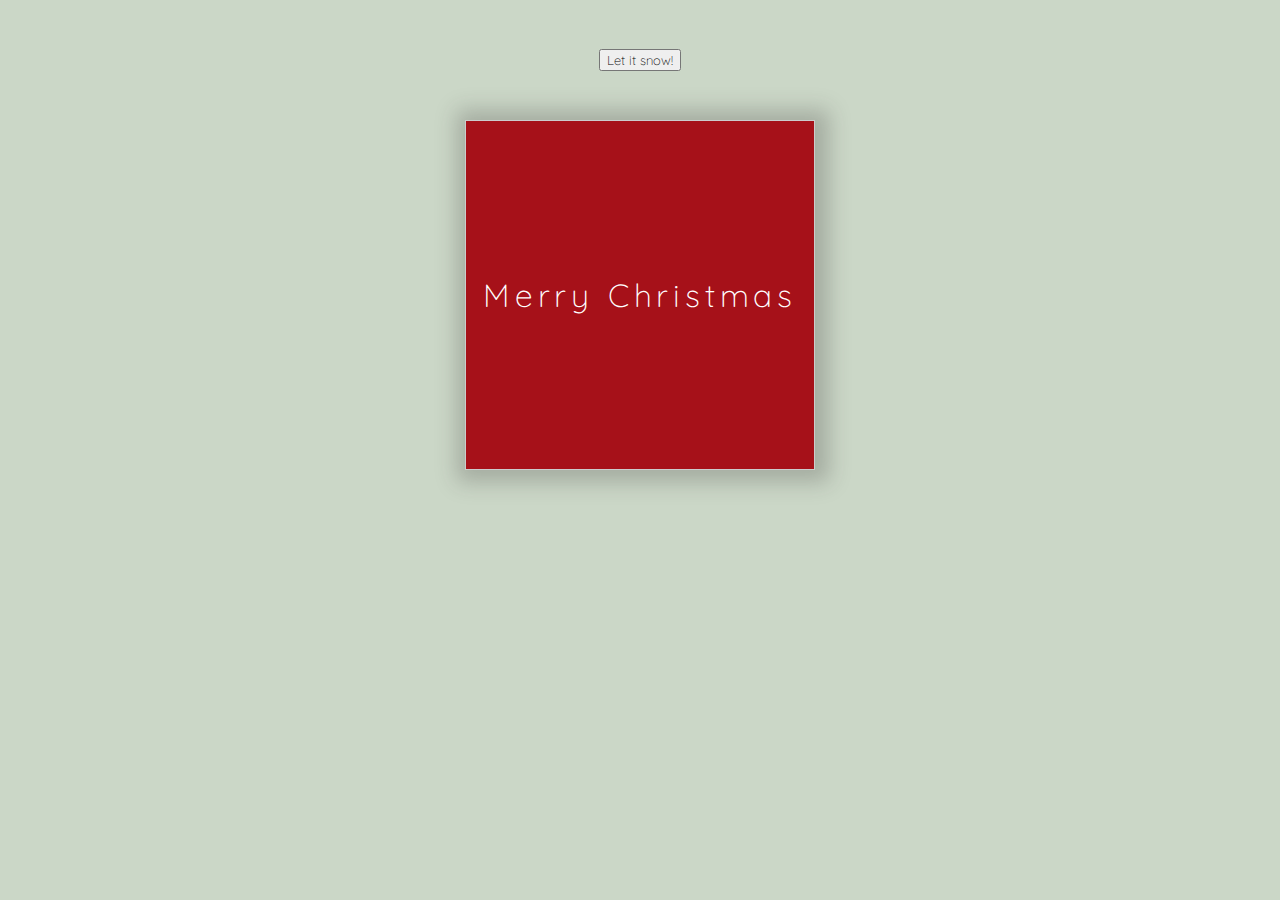
==== index.html @ a42c68cd "added intro to slideshow" ====
<!DOCTYPE html>
<html lang="en">
<head>
    <meta charset="UTF-8">
    <meta name="viewport" content="width=device-width, initial-scale=1.0">
    <link rel="stylesheet" href="global.css">
    <link rel="stylesheet" href="style.css">
    <link rel="stylesheet" href="snow.css">
    

    <title>A Ussless Website</title>
</head>
<body>

    <section class="snow">
        <div class="container-snow"></div>
    </section>
    
    <header>
        <button class="lets-snow">Let it snow!</button>
    </header>

    <section class="slide-show">
        <div class="first">
            <h1>Merry Christmas</h1>
        </div>
        <div class="container">
                <div class="three"></div>

        </div>
        <section class="btns">
          <button class="slide-back slide-btn">❮  Prev</button>
          <button type="button" class="slide-forward slide-btn">Next  ❯</button>
        </section>
    </section>

    <script src="app.js"></script>
    <script src="snow.js"></script>

</body>
</html>
---- global.css ----
@font-face {
  font-family: "Quicksand";
  src: local("Quicksand"), url("Quicksand-Light.woff2") format("woff2"),
    url("Quicksand-Light.woff") format("woff");
  font-weight: 100 1000;
}

* {
  font-family: "Quicksand";
  font-weight: 1000;
}

:root {
}

* {
  margin: 0;
  box-sizing: border-box;
}

body {
  height: 100vh;
  width: 100%;
  background-color: rgb(203, 215, 199);
}
---- style.css ----
h1 {
  text-align: center;
  overflow: hidden;
  white-space: nowrap;
  letter-spacing: 0.15em;
  animation: animated-text 2s 0.3s ease-in both;
  font-size: 2rem;
}

@keyframes animated-text {
  from {
    width: 0;
  }
  to {
    width: 100%;
  }
}

header {
  display: flex;
  flex-direction: column;
  justify-content: center;
  align-items: center;
  height: 120px;
}

.slide-show {
  display: flex;
  flex-direction: column;
  /*justify-content: center;*/
  align-items: center;
}

.first {
  width: 350px;
  height: 350px;
  display: flex;
  justify-content: center;
  align-items: center;
  border: 1px solid #ccc;
  background-color: rgb(166, 17, 25);
  opacity: 1;
  transition: 2s ease-in;
  position: absolute;
  z-index: 2;
  color: white;
}

.container {
  background-color: rgb(166, 17, 25);
  display: flex;
  /*max-width: 350px;
  max-height: 350px;*/
  width: 350px;
  height: 350px;
  border: 1px solid #ccc;
  overflow-x: scroll;
  scroll-behavior: smooth;
  overflow-y: hidden;
  scroll-snap-type: mandatory;
  scroll-snap-points-x: repeat(400px);
  scroll-snap-type: x mandatory;
  -ms-overflow-style: none;
  scrollbar-width: none;
  position: relative;
  z-index: 1;
  box-shadow: 3px 1px 20px 11px rgba(50, 48, 48, 0.25);
}
.container::-webkit-scrollbar {
  display: none;
}

/*.before {
  width: 360px;
  height: 360px;
  background-color: rgb(166, 17, 25);
  display: flex;
  justify-content: center;
  align-items: center;
  opacity: 1;
}

.three {
  width: 350px;
  height: 350px;
  clip-path: polygon(50% 0%, 0% 100%, 100% 100%);
  background-color: rgb(255, 255, 255);
  animation: fadeout 3s ease-in;
}*/

video {
  max-width: 100%;
  max-height: 100%;
  object-fit: cover;
  animation: fade 5s ease-in;
  transition: 2s ease-in;
}
.child {
  scroll-snap-align: center;
}

.btns {
  display: flex;
  opacity: 0;
  transition: 1s ease-in;
}

button {
  margin: 1rem;
  position: relative;
  z-index: 1;
}

.animation {
  animation: fade 3s ease-in;
}

@keyframes fade {
  0% {
    opacity: 0;
  }
  50% {
    opacity: 0;
  }
  100% {
    opacity: 1;
  }
}

@keyframes fadeout {
  0% {
    opacity: 1;
  }
  100% {
    opacity: 0;
  }
}

@keyframes slideIn {
  from {
    transform: translateX(100%);
  }
  to {
    transform: translateX(0%);
  }
}
---- snow.css ----
.glow {
  text-shadow: 0 0 40px #fff, 0 0 4px #fff, 0 0 50px #e60073, 0 0 4px #e60073,
    0 0 30px #e60073, 0 0 20px #e60073, 0 0 10px #e60073;
}

.snow {
  width: 100%;
  height: 100%;
  position: fixed;
  overflow: hidden;
  display: none;
  z-index: 1;
  pointer-events: visible;
}

button {
  pointer-events: visible;
}

.container-snow {
  width: 100%;
  height: 100%;
  display: flex;
  justify-content: space-between;
}

.snow-flake {
  height: 20px;
  margin-top: -2.2rem;
  animation: fall 30s linear forwards infinite;
  color: white;
}

@keyframes fall {
  from {
    transform: translateY(-5vh) rotate(380deg);
  }
  to {
    transform: translateY(100vh);
  }
}
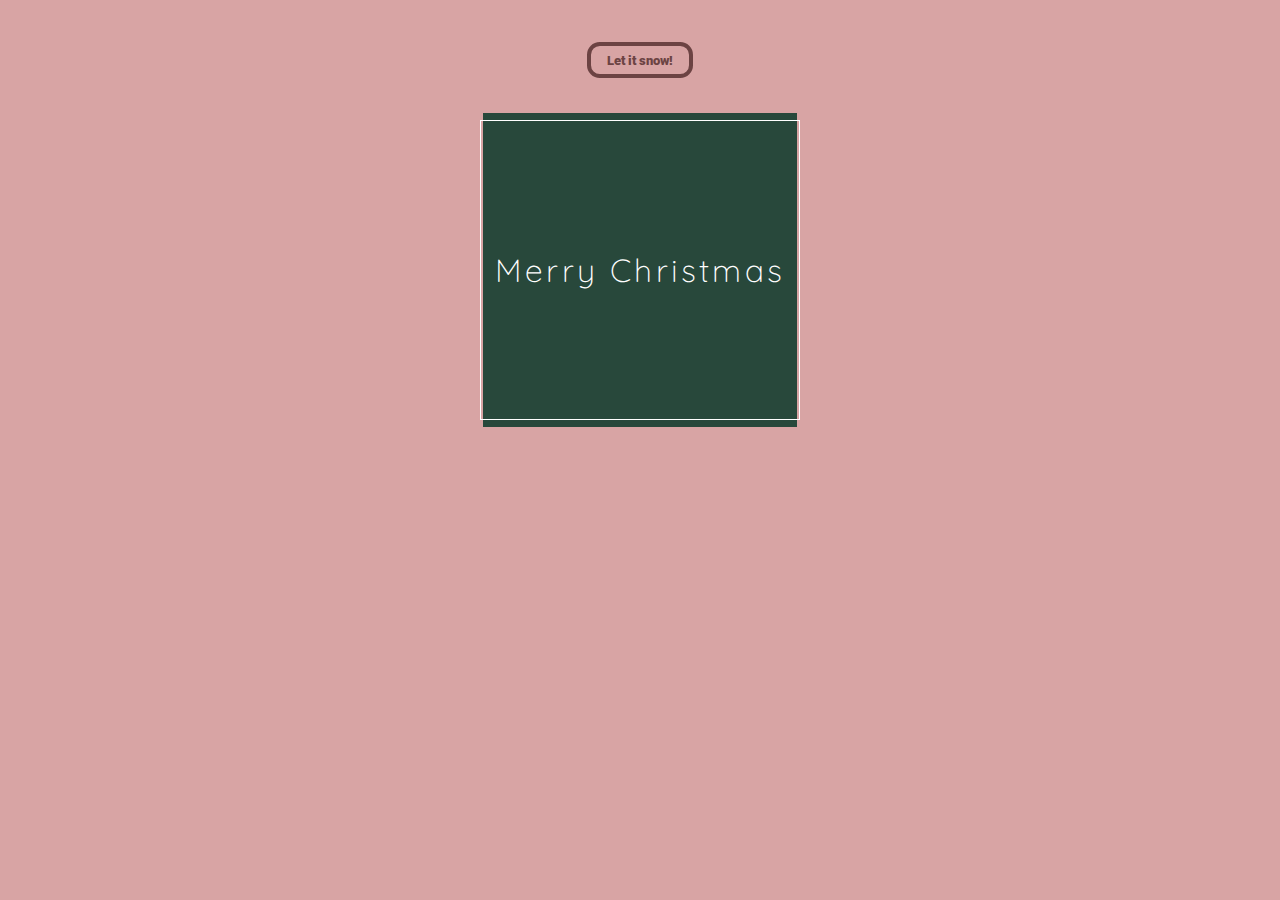
==== commit c53022d0: "style" ====
--- a/index.html
+++ b/index.html
@@ -3,9 +3,12 @@
 <head>
     <meta charset="UTF-8">
     <meta name="viewport" content="width=device-width, initial-scale=1.0">
+    <link rel="preconnect" href="https://fonts.gstatic.com">
+    <link href="https://fonts.googleapis.com/css2?family=Roboto:ital,wght@0,300;0,400;0,500;0,700;0,900;1,300;1,400;1,500;1,700;1,900&display=swap" rel="stylesheet">
     <link rel="stylesheet" href="global.css">
     <link rel="stylesheet" href="style.css">
     <link rel="stylesheet" href="snow.css">
+    <link rel="stylesheet" href="lights.css">
     
 
     <title>A Ussless Website</title>
@@ -15,17 +18,32 @@
     <section class="snow">
         <div class="container-snow"></div>
     </section>
-    
+  
     <header>
         <button class="lets-snow">Let it snow!</button>
     </header>
+  
+<section class="leef">
+       
+</section>
+   
+<div class="style">
+    <section class="leef">
+       
+      
+</section>
+    <section class="slide-show"> 
+        
+        <div class="first">
+            <div class="box">
+                <h1>Merry Christmas</h1>
+            </div> 
+        </div>
+        
+        <div class="container">
 
-    <section class="slide-show">
-        <div class="first">
-            <h1>Merry Christmas</h1>
-        </div>
-        <div class="container">
-                <div class="three"></div>
+        
+         
 
         </div>
         <section class="btns">
@@ -33,6 +51,7 @@
           <button type="button" class="slide-forward slide-btn">Next  ❯</button>
         </section>
     </section>
+</div>
 
     <script src="app.js"></script>
     <script src="snow.js"></script>
--- a/global.css
+++ b/global.css
@@ -11,6 +11,9 @@
 }
 
 :root {
+  --main-bg-color: #d8a4a4;
+  --box-color: #28483b;
+  --button-color: #6c4343;
 }
 
 * {
@@ -19,7 +22,58 @@
 }
 
 body {
-  height: 100vh;
-  width: 100%;
-  background-color: rgb(203, 215, 199);
+  height: 100%;
+  width: 100vw;
+  background-color: var(--main-bg-color);
+  display: flex;
+  flex-direction: column;
+  justify-content: center;
+  align-items: center;
 }
+
+button {
+  border: 4px solid var(--button-color);
+  color: var(--button-color);
+  position: relative;
+  z-index: 1;
+  margin: 1rem;
+  /*pointer-events: visible;*/
+  border-radius: 0.8rem;
+  padding: 0.4rem 1rem 0.4rem 1rem;
+  background-color: transparent;
+  font-family: "Roboto", sans-serif;
+  cursor: pointer;
+}
+
+button:active {
+  transform: translateY(1px);
+  filter: saturate(150%);
+  box-shadow: 0 0 0 3px rgba(255, 255, 255, 0.5),
+    0 0 0 1.5px rgba(167, 151, 159, 0.5);
+}
+
+@media screen and (min-width: 600px) {
+  button:hover {
+    background-color: white;
+  }
+}
+
+button:focus {
+  outline: none;
+  -webkit-tap-highlight-color: transparent;
+  -ms-touch-action: manipulation;
+  touch-action: manipulation;
+}
+
+button:focus-visible {
+  box-shadow: 0 0 0 3px rgba(255, 255, 255, 0.5),
+    0 0 0 1.5px rgba(167, 151, 159, 0.5);
+  background-color: white;
+}
+
+.btns {
+  display: flex;
+  opacity: 0;
+  transition: 1s ease-in;
+  margin-top: 1rem;
+}
--- a/style.css
+++ b/style.css
@@ -1,8 +1,33 @@
+.first {
+  width: 300px;
+  height: 300px;
+  display: flex;
+  flex-direction: column;
+  justify-content: center;
+  align-items: center;
+  background-color: var(--box-color) /*#8c0d0d*/;
+  opacity: 1;
+  transition: 2s ease-in;
+  position: absolute;
+  z-index: 2;
+  color: white;
+  box-shadow: 0px 0px 0px 7px var(--box-color) /*#8c0d0d*/;
+}
+
+.box {
+  height: 320px;
+  width: 320px;
+  border: 1px solid white;
+  display: flex;
+  justify-content: center;
+  align-items: center;
+}
+
 h1 {
   text-align: center;
   overflow: hidden;
   white-space: nowrap;
-  letter-spacing: 0.15em;
+  letter-spacing: 0.1em;
   animation: animated-text 2s 0.3s ease-in both;
   font-size: 2rem;
 }
@@ -24,69 +49,54 @@
   height: 120px;
 }
 
+.style {
+  height: 600px;
+  width: 300px;
+  display: flex;
+  flex-direction: column;
+}
+
+/*
+.leef {
+  min-width: 350px;
+  max-width: 400px;
+  display: flex;
+  justify-content: space-between;
+}
+
+.leef svg {
+  transition: 0.5s ease;
+}
+
+.leef svg:hover {
+  transform: rotate(-35deg);
+}
+*/
 .slide-show {
   display: flex;
   flex-direction: column;
-  /*justify-content: center;*/
   align-items: center;
 }
 
-.first {
-  width: 350px;
-  height: 350px;
-  display: flex;
-  justify-content: center;
-  align-items: center;
-  border: 1px solid #ccc;
-  background-color: rgb(166, 17, 25);
-  opacity: 1;
-  transition: 2s ease-in;
-  position: absolute;
-  z-index: 2;
-  color: white;
-}
-
 .container {
-  background-color: rgb(166, 17, 25);
-  display: flex;
-  /*max-width: 350px;
-  max-height: 350px;*/
-  width: 350px;
-  height: 350px;
-  border: 1px solid #ccc;
+  background-color: var(--box-color);
+  display: none;
+  max-width: 300px;
+  max-height: 300px;
   overflow-x: scroll;
   scroll-behavior: smooth;
   overflow-y: hidden;
-  scroll-snap-type: mandatory;
-  scroll-snap-points-x: repeat(400px);
+  scroll-snap-points-x: repeat(350px);
   scroll-snap-type: x mandatory;
   -ms-overflow-style: none;
   scrollbar-width: none;
   position: relative;
   z-index: 1;
-  box-shadow: 3px 1px 20px 11px rgba(50, 48, 48, 0.25);
+  box-shadow: 0px 0px 0px 7px var(--box-color);
 }
 .container::-webkit-scrollbar {
   display: none;
 }
-
-/*.before {
-  width: 360px;
-  height: 360px;
-  background-color: rgb(166, 17, 25);
-  display: flex;
-  justify-content: center;
-  align-items: center;
-  opacity: 1;
-}
-
-.three {
-  width: 350px;
-  height: 350px;
-  clip-path: polygon(50% 0%, 0% 100%, 100% 100%);
-  background-color: rgb(255, 255, 255);
-  animation: fadeout 3s ease-in;
-}*/
 
 video {
   max-width: 100%;
@@ -97,18 +107,6 @@
 }
 .child {
   scroll-snap-align: center;
-}
-
-.btns {
-  display: flex;
-  opacity: 0;
-  transition: 1s ease-in;
-}
-
-button {
-  margin: 1rem;
-  position: relative;
-  z-index: 1;
 }
 
 .animation {
--- a/snow.css
+++ b/snow.css
@@ -4,16 +4,12 @@
 }
 
 .snow {
-  width: 100%;
   height: 100%;
+  width: 100vw;
   position: fixed;
   overflow: hidden;
   display: none;
   z-index: 1;
-  pointer-events: visible;
-}
-
-button {
   pointer-events: visible;
 }
 
@@ -25,17 +21,17 @@
 }
 
 .snow-flake {
-  height: 20px;
-  margin-top: -2.2rem;
+  height: 100%;
+  margin-top: -3rem;
   animation: fall 30s linear forwards infinite;
   color: white;
 }
 
 @keyframes fall {
   from {
-    transform: translateY(-5vh) rotate(380deg);
+    transform: translateY(-5%) /*rotate(380deg)*/;
   }
   to {
-    transform: translateY(100vh);
+    transform: translateY(100%);
   }
 }
--- a/lights.css
+++ b/lights.css
@@ -0,0 +1 @@
+
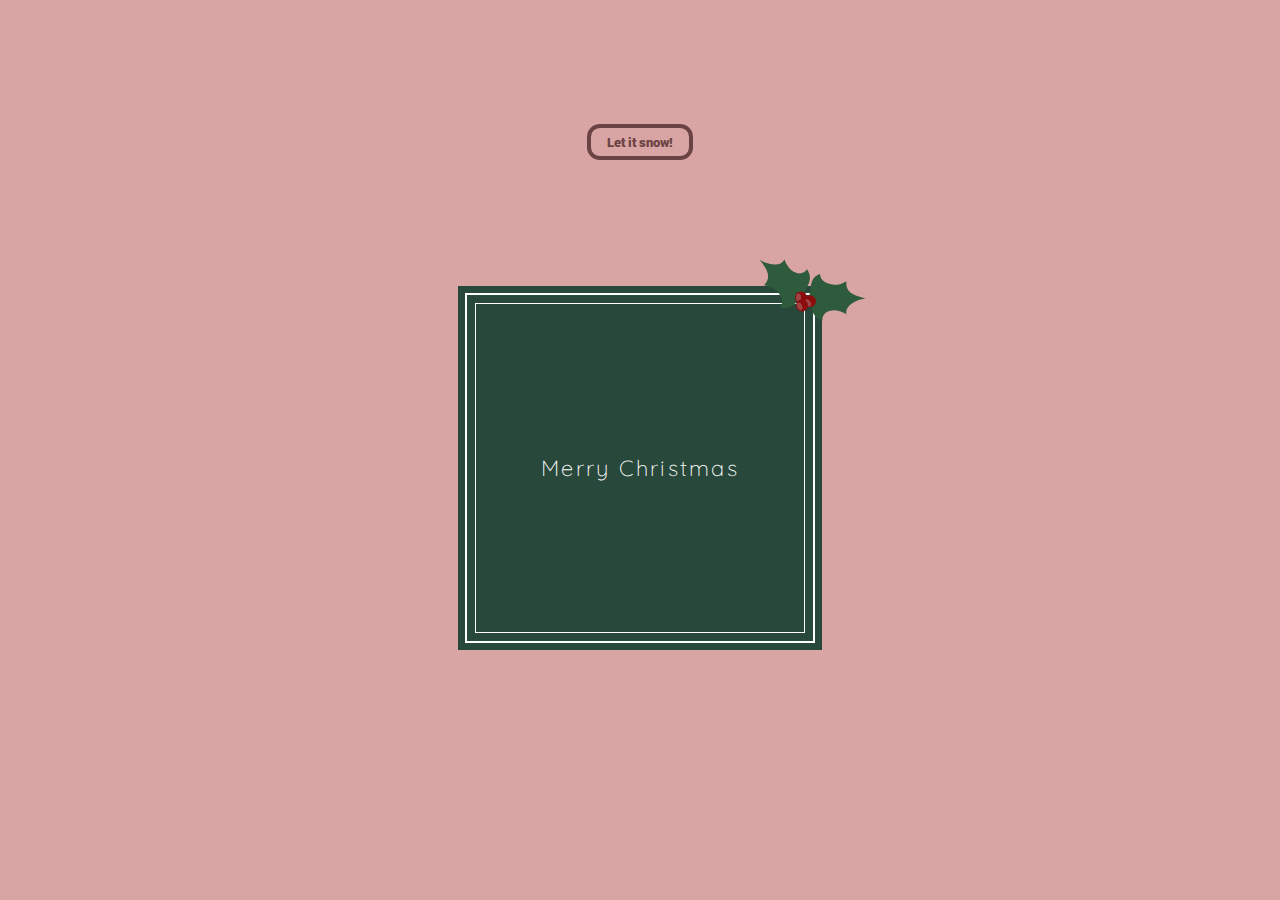
==== commit 02979cc1: "added svg leef" ====
--- a/index.html
+++ b/index.html
@@ -14,24 +14,19 @@
     <title>A Ussless Website</title>
 </head>
 <body>
-
     <section class="snow">
         <div class="container-snow"></div>
     </section>
-  
     <header>
         <button class="lets-snow">Let it snow!</button>
     </header>
   
-<section class="leef">
-       
-</section>
+
    
 <div class="style">
     <section class="leef">
-       
-      
-</section>
+        <svg width="121" height="81" fill="none" xmlns="http://www.w3.org/2000/svg"><path d="M116.5 57.3c-5.7 1.3-17 6.6-15.1 14.9-12.9-8.3-25-2.6-23.9 6.3-15.8-4.7-8-22.7-16-23 7.3-.4-.8-19 13.6-23.6-.9 8.6 14.7 15.3 26.3 7.3-.9 8.6 3.3 13.6 16.5 16.6l2.5.7-3.9.8zM18.3 19.8c5.3 2.5 17.5 5.4 21.1-2.3 5 14.4 18 17.5 22.6 9.8 9.6 13.5-7.8 22.7-1.6 28-6-4.2-11.2 15.4-25.3 10 6-6.2-2-21-16.1-22 6-6.2 5.8-12.7-2.7-23.2l-1.5-2 3.5 1.7z" fill="#2E5B3B"/><circle cx="56" cy="55.4" r="6" fill="#8C0D0D"/><ellipse cx="53.5" cy="55.4" rx="2.5" ry="4" fill="#A04545"/><circle cx="64.9" cy="59.2" r="6" transform="rotate(-39.6 65 59.2)" fill="#8C0D0D"/><ellipse cx="63" cy="60.8" rx="2.5" ry="4" transform="rotate(-39.6 63 60.8)" fill="#A04545"/><circle cx="57" cy="63.4" r="6" transform="rotate(-23.2 57 63.4)" fill="#8C0D0D"/><ellipse cx="54.7" cy="64.3" rx="2.5" ry="4" transform="rotate(-23.2 54.7 64.3)" fill="#A04545"/></svg>   
+    </section>
     <section class="slide-show"> 
         
         <div class="first">
@@ -51,7 +46,9 @@
           <button type="button" class="slide-forward slide-btn">Next  ❯</button>
         </section>
     </section>
+    
 </div>
+
 
     <script src="app.js"></script>
     <script src="snow.js"></script>
--- a/global.css
+++ b/global.css
@@ -22,7 +22,7 @@
 }
 
 body {
-  height: 100%;
+  height: 100vh;
   width: 100vw;
   background-color: var(--main-bg-color);
   display: flex;
@@ -75,5 +75,5 @@
   display: flex;
   opacity: 0;
   transition: 1s ease-in;
-  margin-top: 1rem;
+  padding-top: 1rem;
 }
--- a/style.css
+++ b/style.css
@@ -1,6 +1,6 @@
 .first {
-  width: 300px;
-  height: 300px;
+  width: 260px;
+  height: 260px;
   display: flex;
   flex-direction: column;
   justify-content: center;
@@ -12,11 +12,12 @@
   z-index: 2;
   color: white;
   box-shadow: 0px 0px 0px 7px var(--box-color) /*#8c0d0d*/;
+  border: 2px solid white;
 }
 
 .box {
-  height: 320px;
-  width: 320px;
+  height: 240px;
+  width: 240px;
   border: 1px solid white;
   display: flex;
   justify-content: center;
@@ -29,7 +30,7 @@
   white-space: nowrap;
   letter-spacing: 0.1em;
   animation: animated-text 2s 0.3s ease-in both;
-  font-size: 2rem;
+  font-size: 1.4rem;
 }
 
 @keyframes animated-text {
@@ -46,33 +47,34 @@
   flex-direction: column;
   justify-content: center;
   align-items: center;
-  height: 120px;
+  margin: 1rem 0rem 2rem 0rem;
+  width: 100%;
 }
 
 .style {
   height: 600px;
-  width: 300px;
+  width: 100%;
   display: flex;
   flex-direction: column;
+  align-items: center;
+  justify-content: center;
 }
 
-/*
 .leef {
-  min-width: 350px;
-  max-width: 400px;
-  display: flex;
-  justify-content: space-between;
+  position: relative;
+  left: 124px;
+  top: 34px;
+  z-index: 3;
 }
-
 .leef svg {
   transition: 0.5s ease;
 }
+.leef svg:hover {
+  transform: rotate(15deg);
+}
 
-.leef svg:hover {
-  transform: rotate(-35deg);
-}
-*/
 .slide-show {
+  height: 100%;
   display: flex;
   flex-direction: column;
   align-items: center;
@@ -81,26 +83,27 @@
 .container {
   background-color: var(--box-color);
   display: none;
-  max-width: 300px;
-  max-height: 300px;
+  width: 260px;
+  height: 260px;
   overflow-x: scroll;
   scroll-behavior: smooth;
   overflow-y: hidden;
-  scroll-snap-points-x: repeat(350px);
+  scroll-snap-points-x: repeat(260px);
   scroll-snap-type: x mandatory;
   -ms-overflow-style: none;
   scrollbar-width: none;
   position: relative;
   z-index: 1;
   box-shadow: 0px 0px 0px 7px var(--box-color);
+  border: 2px solid white;
 }
 .container::-webkit-scrollbar {
   display: none;
 }
 
 video {
-  max-width: 100%;
-  max-height: 100%;
+  width: 100%;
+  height: 100%;
   object-fit: cover;
   animation: fade 5s ease-in;
   transition: 2s ease-in;
@@ -142,3 +145,23 @@
     transform: translateX(0%);
   }
 }
+
+@media screen and (min-width: 600px) {
+  .first {
+    width: 350px;
+    height: 350px;
+  }
+  .box {
+    height: 330px;
+    width: 330px;
+  }
+  .container {
+    width: 350px;
+    height: 350px;
+    scroll-snap-points-x: repeat(350px);
+  }
+  .leef {
+    left: 165px;
+    top: 34px;
+  }
+}
--- a/snow.css
+++ b/snow.css
@@ -4,8 +4,8 @@
 }
 
 .snow {
-  height: 100%;
-  width: 100vw;
+  width: 100%;
+  height: 100vh;
   position: fixed;
   overflow: hidden;
   display: none;
@@ -21,7 +21,6 @@
 }
 
 .snow-flake {
-  height: 100%;
   margin-top: -3rem;
   animation: fall 30s linear forwards infinite;
   color: white;
@@ -29,9 +28,9 @@
 
 @keyframes fall {
   from {
-    transform: translateY(-5%) /*rotate(380deg)*/;
+    transform: translateY(-5vh) /*rotate(380deg)*/;
   }
   to {
-    transform: translateY(100%);
+    transform: translateY(100vh);
   }
 }
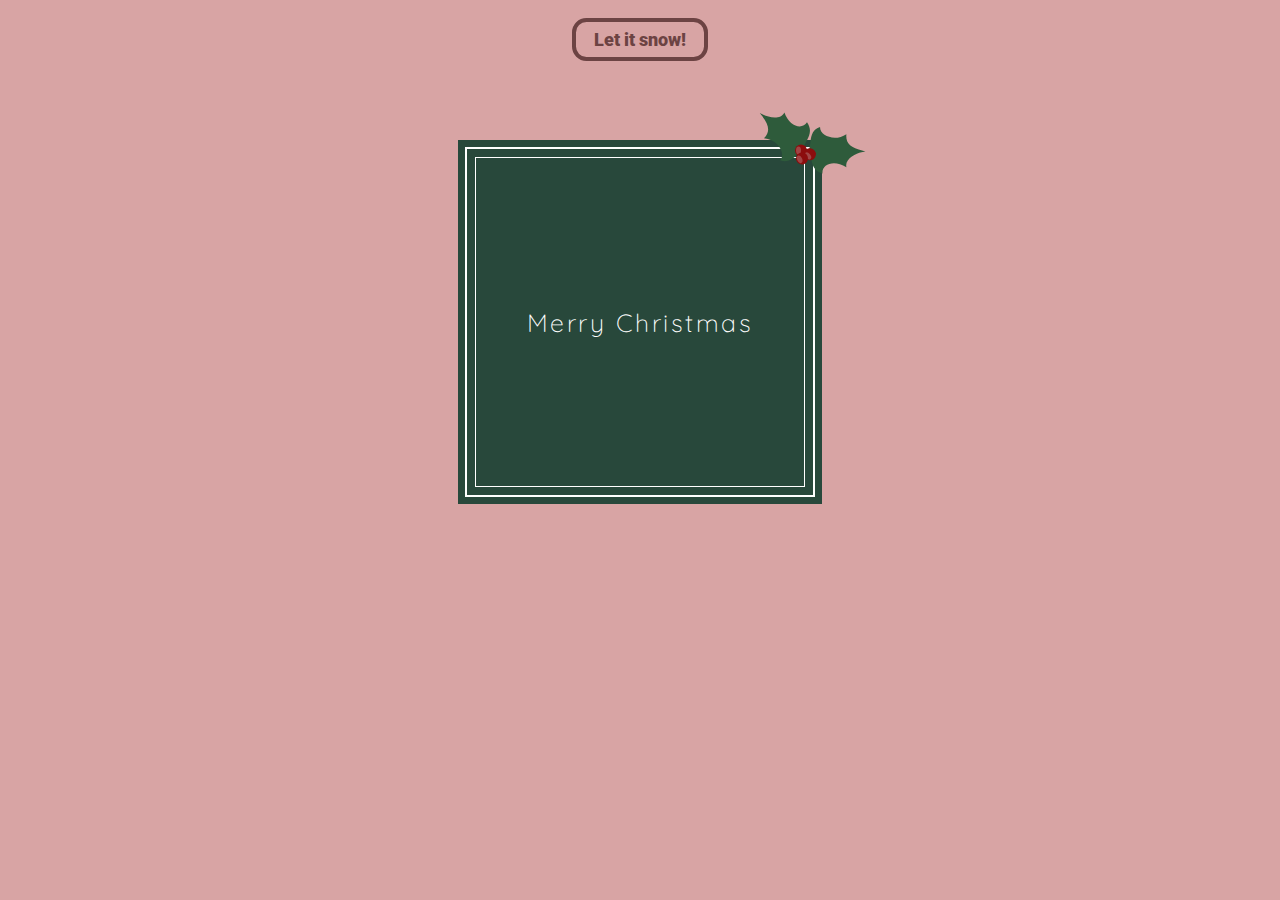
==== commit 6b4b52bb: "changes" ====
--- a/index.html
+++ b/index.html
@@ -8,48 +8,30 @@
     <link rel="stylesheet" href="global.css">
     <link rel="stylesheet" href="style.css">
     <link rel="stylesheet" href="snow.css">
-    <link rel="stylesheet" href="lights.css">
-    
-
     <title>A Ussless Website</title>
 </head>
 <body>
-    <section class="snow">
-        <div class="container-snow"></div>
-    </section>
+    <div class="container-snow"></div>
     <header>
         <button class="lets-snow">Let it snow!</button>
     </header>
-  
-
-   
-<div class="style">
-    <section class="leef">
-        <svg width="121" height="81" fill="none" xmlns="http://www.w3.org/2000/svg"><path d="M116.5 57.3c-5.7 1.3-17 6.6-15.1 14.9-12.9-8.3-25-2.6-23.9 6.3-15.8-4.7-8-22.7-16-23 7.3-.4-.8-19 13.6-23.6-.9 8.6 14.7 15.3 26.3 7.3-.9 8.6 3.3 13.6 16.5 16.6l2.5.7-3.9.8zM18.3 19.8c5.3 2.5 17.5 5.4 21.1-2.3 5 14.4 18 17.5 22.6 9.8 9.6 13.5-7.8 22.7-1.6 28-6-4.2-11.2 15.4-25.3 10 6-6.2-2-21-16.1-22 6-6.2 5.8-12.7-2.7-23.2l-1.5-2 3.5 1.7z" fill="#2E5B3B"/><circle cx="56" cy="55.4" r="6" fill="#8C0D0D"/><ellipse cx="53.5" cy="55.4" rx="2.5" ry="4" fill="#A04545"/><circle cx="64.9" cy="59.2" r="6" transform="rotate(-39.6 65 59.2)" fill="#8C0D0D"/><ellipse cx="63" cy="60.8" rx="2.5" ry="4" transform="rotate(-39.6 63 60.8)" fill="#A04545"/><circle cx="57" cy="63.4" r="6" transform="rotate(-23.2 57 63.4)" fill="#8C0D0D"/><ellipse cx="54.7" cy="64.3" rx="2.5" ry="4" transform="rotate(-23.2 54.7 64.3)" fill="#A04545"/></svg>   
-    </section>
-    <section class="slide-show"> 
-        
-        <div class="first">
-            <div class="box">
+    <div class="style">
+        <section class="leef">
+            <svg width="121" height="81" fill="none" xmlns="http://www.w3.org/2000/svg"><path d="M116.5 57.3c-5.7 1.3-17 6.6-15.1 14.9-12.9-8.3-25-2.6-23.9 6.3-15.8-4.7-8-22.7-16-23 7.3-.4-.8-19 13.6-23.6-.9 8.6 14.7 15.3 26.3 7.3-.9 8.6 3.3 13.6 16.5 16.6l2.5.7-3.9.8zM18.3 19.8c5.3 2.5 17.5 5.4 21.1-2.3 5 14.4 18 17.5 22.6 9.8 9.6 13.5-7.8 22.7-1.6 28-6-4.2-11.2 15.4-25.3 10 6-6.2-2-21-16.1-22 6-6.2 5.8-12.7-2.7-23.2l-1.5-2 3.5 1.7z" fill="#2E5B3B"/><circle cx="56" cy="55.4" r="6" fill="#8C0D0D"/><ellipse cx="53.5" cy="55.4" rx="2.5" ry="4" fill="#A04545"/><circle cx="64.9" cy="59.2" r="6" transform="rotate(-39.6 65 59.2)" fill="#8C0D0D"/><ellipse cx="63" cy="60.8" rx="2.5" ry="4" transform="rotate(-39.6 63 60.8)" fill="#A04545"/><circle cx="57" cy="63.4" r="6" transform="rotate(-23.2 57 63.4)" fill="#8C0D0D"/><ellipse cx="54.7" cy="64.3" rx="2.5" ry="4" transform="rotate(-23.2 54.7 64.3)" fill="#A04545"/></svg>
+        </section>
+        <section class="slide-show">
+            <div class="first">
+                <div class="box">
                 <h1>Merry Christmas</h1>
-            </div> 
+            </div>
         </div>
-        
-        <div class="container">
-
-        
-         
-
-        </div>
+        <div class="container"></div>
         <section class="btns">
           <button class="slide-back slide-btn">❮  Prev</button>
           <button type="button" class="slide-forward slide-btn">Next  ❯</button>
         </section>
     </section>
-    
-</div>
-
-
+<!--<div class="snow-bottom">-->
     <script src="app.js"></script>
     <script src="snow.js"></script>
 
--- a/global.css
+++ b/global.css
@@ -8,17 +8,15 @@
 * {
   font-family: "Quicksand";
   font-weight: 1000;
+  margin: 0;
+  box-sizing: border-box;
+  font-size: 16px;
 }
 
 :root {
   --main-bg-color: #d8a4a4;
   --box-color: #28483b;
   --button-color: #6c4343;
-}
-
-* {
-  margin: 0;
-  box-sizing: border-box;
 }
 
 body {
@@ -35,8 +33,7 @@
   border: 4px solid var(--button-color);
   color: var(--button-color);
   position: relative;
-  z-index: 1;
-  margin: 1rem;
+  z-index: 2;
   /*pointer-events: visible;*/
   border-radius: 0.8rem;
   padding: 0.4rem 1rem 0.4rem 1rem;
@@ -55,6 +52,9 @@
 @media screen and (min-width: 600px) {
   button:hover {
     background-color: white;
+  }
+  * {
+    font-size: 18px;
   }
 }
 
@@ -77,3 +77,7 @@
   transition: 1s ease-in;
   padding-top: 1rem;
 }
+
+.slide-btn {
+  margin: 1rem;
+}
--- a/style.css
+++ b/style.css
@@ -5,13 +5,13 @@
   flex-direction: column;
   justify-content: center;
   align-items: center;
-  background-color: var(--box-color) /*#8c0d0d*/;
+  background-color: var(--box-color);
   opacity: 1;
   transition: 2s ease-in;
   position: absolute;
-  z-index: 2;
+  z-index: 3;
   color: white;
-  box-shadow: 0px 0px 0px 7px var(--box-color) /*#8c0d0d*/;
+  box-shadow: 0px 0px 0px 7px var(--box-color);
   border: 2px solid white;
 }
 
@@ -47,24 +47,25 @@
   flex-direction: column;
   justify-content: center;
   align-items: center;
-  margin: 1rem 0rem 2rem 0rem;
+  padding-top: 1rem;
   width: 100%;
 }
 
 .style {
-  height: 600px;
+  height: 100%;
   width: 100%;
   display: flex;
   flex-direction: column;
   align-items: center;
   justify-content: center;
+  overflow: hidden;
 }
 
 .leef {
   position: relative;
   left: 124px;
   top: 34px;
-  z-index: 3;
+  z-index: 4;
 }
 .leef svg {
   transition: 0.5s ease;
@@ -93,7 +94,7 @@
   -ms-overflow-style: none;
   scrollbar-width: none;
   position: relative;
-  z-index: 1;
+  z-index: 2;
   box-shadow: 0px 0px 0px 7px var(--box-color);
   border: 2px solid white;
 }
@@ -165,3 +166,9 @@
     top: 34px;
   }
 }
+
+.snow-bottom {
+  width: 100%;
+  height: 300px;
+  background-color: white;
+}
--- a/snow.css
+++ b/snow.css
@@ -3,32 +3,27 @@
     0 0 30px #e60073, 0 0 20px #e60073, 0 0 10px #e60073;
 }
 
-.snow {
+.container-snow {
   width: 100%;
-  height: 100vh;
-  position: fixed;
+  height: 115vh;
+  display: flex;
+  justify-content: space-between;
+  position: absolute;
+  /*position: fixed;*/
   overflow: hidden;
   display: none;
-  z-index: 1;
+  z-index: 2;
   pointer-events: visible;
 }
 
-.container-snow {
-  width: 100%;
-  height: 100%;
-  display: flex;
-  justify-content: space-between;
-}
-
 .snow-flake {
-  margin-top: -3rem;
   animation: fall 30s linear forwards infinite;
   color: white;
 }
 
 @keyframes fall {
   from {
-    transform: translateY(-5vh) /*rotate(380deg)*/;
+    transform: translateY(0vh) /*rotate(380deg)*/;
   }
   to {
     transform: translateY(100vh);
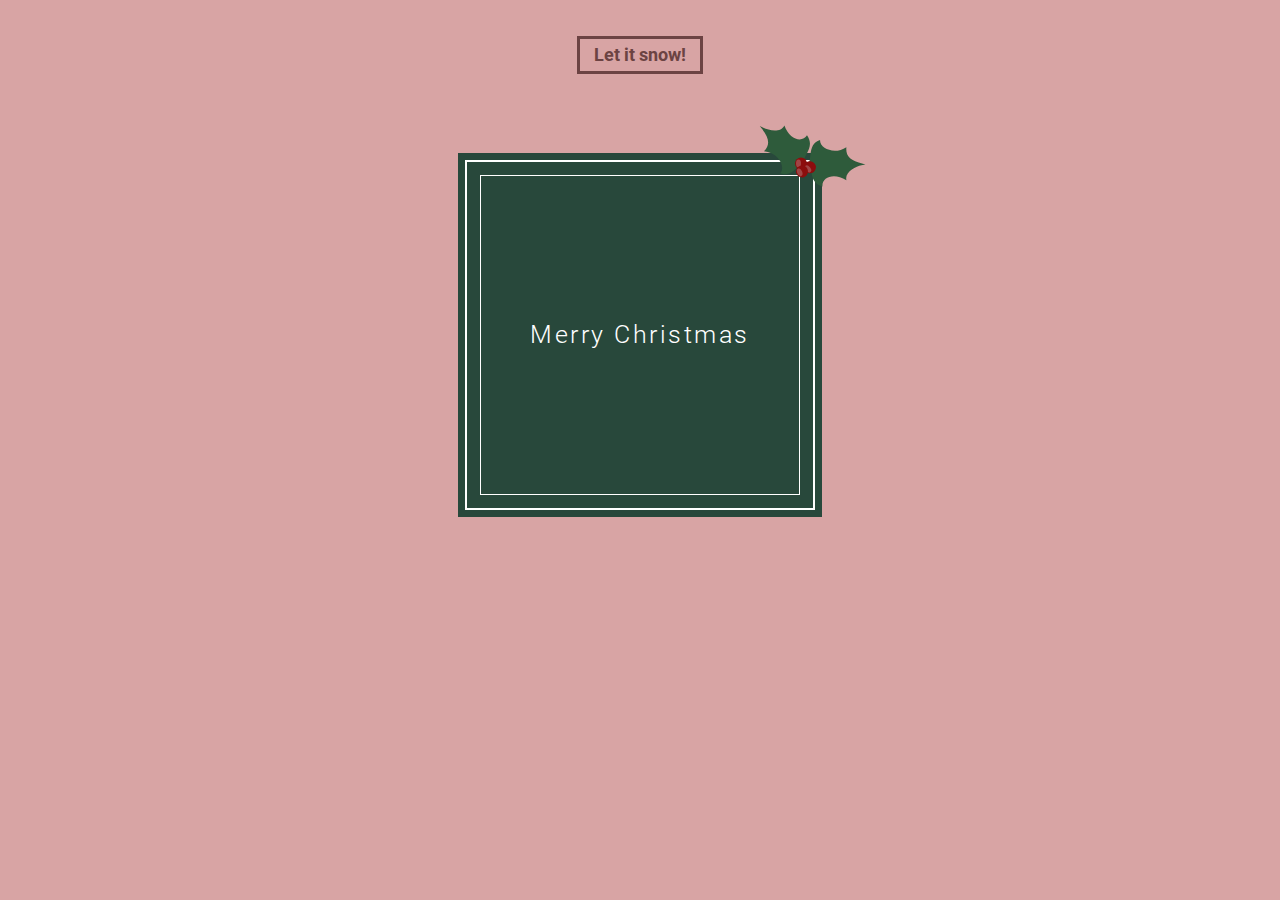
==== commit 5853dcb8: "added more styling and scroll event" ====
--- a/index.html
+++ b/index.html
@@ -4,23 +4,25 @@
     <meta charset="UTF-8">
     <meta name="viewport" content="width=device-width, initial-scale=1.0">
     <link rel="preconnect" href="https://fonts.gstatic.com">
-    <link href="https://fonts.googleapis.com/css2?family=Roboto:ital,wght@0,300;0,400;0,500;0,700;0,900;1,300;1,400;1,500;1,700;1,900&display=swap" rel="stylesheet">
+    <link rel="preconnect" href="https://fonts.gstatic.com">
     <link rel="stylesheet" href="global.css">
+    <link rel="stylesheet" href="snow.css">
     <link rel="stylesheet" href="style.css">
-    <link rel="stylesheet" href="snow.css">
-    <title>A Ussless Website</title>
+   
+    <title>A Useless Website</title>
 </head>
 <body>
+    
     <div class="container-snow"></div>
     <header>
         <button class="lets-snow">Let it snow!</button>
     </header>
-    <div class="style">
+    <main>
         <section class="leef">
             <svg width="121" height="81" fill="none" xmlns="http://www.w3.org/2000/svg"><path d="M116.5 57.3c-5.7 1.3-17 6.6-15.1 14.9-12.9-8.3-25-2.6-23.9 6.3-15.8-4.7-8-22.7-16-23 7.3-.4-.8-19 13.6-23.6-.9 8.6 14.7 15.3 26.3 7.3-.9 8.6 3.3 13.6 16.5 16.6l2.5.7-3.9.8zM18.3 19.8c5.3 2.5 17.5 5.4 21.1-2.3 5 14.4 18 17.5 22.6 9.8 9.6 13.5-7.8 22.7-1.6 28-6-4.2-11.2 15.4-25.3 10 6-6.2-2-21-16.1-22 6-6.2 5.8-12.7-2.7-23.2l-1.5-2 3.5 1.7z" fill="#2E5B3B"/><circle cx="56" cy="55.4" r="6" fill="#8C0D0D"/><ellipse cx="53.5" cy="55.4" rx="2.5" ry="4" fill="#A04545"/><circle cx="64.9" cy="59.2" r="6" transform="rotate(-39.6 65 59.2)" fill="#8C0D0D"/><ellipse cx="63" cy="60.8" rx="2.5" ry="4" transform="rotate(-39.6 63 60.8)" fill="#A04545"/><circle cx="57" cy="63.4" r="6" transform="rotate(-23.2 57 63.4)" fill="#8C0D0D"/><ellipse cx="54.7" cy="64.3" rx="2.5" ry="4" transform="rotate(-23.2 54.7 64.3)" fill="#A04545"/></svg>
         </section>
         <section class="slide-show">
-            <div class="first">
+            <div class="intro">
                 <div class="box">
                 <h1>Merry Christmas</h1>
             </div>
@@ -30,8 +32,7 @@
           <button class="slide-back slide-btn">❮  Prev</button>
           <button type="button" class="slide-forward slide-btn">Next  ❯</button>
         </section>
-    </section>
-<!--<div class="snow-bottom">-->
+    </main>
     <script src="app.js"></script>
     <script src="snow.js"></script>
 
--- a/global.css
+++ b/global.css
@@ -1,13 +1,34 @@
 @font-face {
   font-family: "Quicksand";
-  src: local("Quicksand"), url("Quicksand-Light.woff2") format("woff2"),
-    url("Quicksand-Light.woff") format("woff");
-  font-weight: 100 1000;
+  src: local("Quicksand Regular"), local("Quicksand-Regular"),
+    url("/fonts/Quicksand-Regular.woff2") format("woff2"),
+    url("fonts/Quicksand-Regular.woff") format("woff");
+  font-weight: normal;
+  font-style: normal;
+  font-display: swap;
+}
+
+@font-face {
+  font-family: "Roboto";
+  src: local("Roboto Bold"), local("Roboto-Bold"),
+    url("fonts/Roboto-Bold.woff2") format("woff2"),
+    url("fonts/Roboto-Bold.woff") format("woff");
+  font-weight: 700;
+  font-style: normal;
+  font-display: swap;
+}
+
+@font-face {
+  font-family: "Roboto";
+  src: local("Roboto Light"), local("Roboto-Light"),
+    url("fonts/Roboto-Light.woff2") format("woff2"),
+    url("fonts/Roboto-Light.woff") format("woff");
+  font-weight: 300;
+  font-style: normal;
+  font-display: swap;
 }
 
 * {
-  font-family: "Quicksand";
-  font-weight: 1000;
   margin: 0;
   box-sizing: border-box;
   font-size: 16px;
@@ -17,6 +38,10 @@
   --main-bg-color: #d8a4a4;
   --box-color: #28483b;
   --button-color: #6c4343;
+  --main-font: "Roboto", sans-serif;
+  --snow-font: "Quicksand", sans-serif;
+  --button-shadow: 0 0 0 3px rgba(255, 255, 255, 0.5),
+    0 0 0 1.5px rgba(167, 151, 159, 0.5);
 }
 
 body {
@@ -30,54 +55,43 @@
 }
 
 button {
-  border: 4px solid var(--button-color);
+  border: 0.2rem solid var(--button-color);
   color: var(--button-color);
   position: relative;
   z-index: 2;
-  /*pointer-events: visible;*/
-  border-radius: 0.8rem;
-  padding: 0.4rem 1rem 0.4rem 1rem;
+  padding: 0.3rem 0.8rem 0.3rem 0.8rem;
   background-color: transparent;
-  font-family: "Roboto", sans-serif;
   cursor: pointer;
+  font-family: var(--main-font);
+  font-weight: 700;
 }
 
 button:active {
   transform: translateY(1px);
   filter: saturate(150%);
-  box-shadow: 0 0 0 3px rgba(255, 255, 255, 0.5),
-    0 0 0 1.5px rgba(167, 151, 159, 0.5);
+  box-shadow: var(--button-shadow);
 }
-
-@media screen and (min-width: 600px) {
-  button:hover {
-    background-color: white;
-  }
-  * {
-    font-size: 18px;
-  }
-}
-
 button:focus {
   outline: none;
   -webkit-tap-highlight-color: transparent;
   -ms-touch-action: manipulation;
   touch-action: manipulation;
 }
-
 button:focus-visible {
-  box-shadow: 0 0 0 3px rgba(255, 255, 255, 0.5),
-    0 0 0 1.5px rgba(167, 151, 159, 0.5);
-  background-color: white;
+  box-shadow: var(--button-shadow);
+  background-color: rgba(255, 255, 255, 0.5);
 }
 
-.btns {
-  display: flex;
-  opacity: 0;
-  transition: 1s ease-in;
-  padding-top: 1rem;
+.button-on-Dark {
+  border: 0.15rem solid white;
+  color: white;
 }
 
-.slide-btn {
-  margin: 1rem;
+@media screen and (min-width: 600px) {
+  button:hover {
+    background-color: rgba(255, 255, 255, 0.5);
+  }
+  * {
+    font-size: 18px;
+  }
 }
--- a/snow.css
+++ b/snow.css
@@ -1,6 +1,7 @@
 .glow {
-  text-shadow: 0 0 40px #fff, 0 0 4px #fff, 0 0 50px #e60073, 0 0 4px #e60073,
-    0 0 30px #e60073, 0 0 20px #e60073, 0 0 10px #e60073;
+  text-shadow: 0 0 40px rgba(255, 255, 255, 0.541),
+    0 0 4px rgba(255, 255, 255, 0.714), 0 0 50px #ffffff7e, 0 0 4px #ffffff8a,
+    0 0 30px #ffffffac, 0 0 20px #ffffff92, 0 0 10px #ffffff8c;
 }
 
 .container-snow {
@@ -9,23 +10,50 @@
   display: flex;
   justify-content: space-between;
   position: absolute;
-  /*position: fixed;*/
   overflow: hidden;
   display: none;
   z-index: 2;
   pointer-events: visible;
+  margin-top: -2rem;
 }
 
 .snow-flake {
+  height: 1px;
   animation: fall 30s linear forwards infinite;
   color: white;
+  font-family: var(--snow-font);
+  font-weight: 300;
 }
 
 @keyframes fall {
   from {
-    transform: translateY(0vh) /*rotate(380deg)*/;
+    transform: translateY(0vh) rotate(380deg);
   }
   to {
     transform: translateY(100vh);
   }
 }
+
+@keyframes bounce {
+  0%,
+  20%,
+  50%,
+  80%,
+  100% {
+    transform: translateY(0);
+  }
+  40% {
+    transform: translateY(-10px);
+    background-color: rgba(255, 255, 255, 0.5);
+  }
+  60% {
+    transform: translateY(-5px);
+    background-color: rgba(255, 255, 255, 0.5);
+  }
+}
+
+.bounce {
+  animation-name: bounce;
+  animation-duration: 1s;
+  animation-iteration-count: 2;
+}
--- a/style.css
+++ b/style.css
@@ -1,4 +1,4 @@
-.first {
+.intro {
   width: 260px;
   height: 260px;
   display: flex;
@@ -16,8 +16,8 @@
 }
 
 .box {
-  height: 240px;
-  width: 240px;
+  height: 230px;
+  width: 230px;
   border: 1px solid white;
   display: flex;
   justify-content: center;
@@ -31,6 +31,8 @@
   letter-spacing: 0.1em;
   animation: animated-text 2s 0.3s ease-in both;
   font-size: 1.4rem;
+  font-weight: 300;
+  font-family: var(--main-font);
 }
 
 @keyframes animated-text {
@@ -47,11 +49,11 @@
   flex-direction: column;
   justify-content: center;
   align-items: center;
-  padding-top: 1rem;
+  padding-top: 2rem;
   width: 100%;
 }
 
-.style {
+main {
   height: 100%;
   width: 100%;
   display: flex;
@@ -70,12 +72,39 @@
 .leef svg {
   transition: 0.5s ease;
 }
-.leef svg:hover {
-  transform: rotate(15deg);
+
+.spin {
+  animation: spin 0.5s linear infinite;
+}
+
+@keyframes spin {
+  from {
+    transform: rotate(0);
+  }
+  to {
+    transform: rotate(360deg);
+  }
+}
+
+.animation-leef {
+  animation: rotate 1s ease-in-out;
+}
+
+@keyframes rotate {
+  0% {
+    transform: rotate(0deg);
+  }
+  50% {
+    transform: rotate(15deg);
+  }
+  100% {
+    transform: rotate(0deg);
+  }
 }
 
 .slide-show {
   height: 100%;
+  width: 260px;
   display: flex;
   flex-direction: column;
   align-items: center;
@@ -89,7 +118,7 @@
   overflow-x: scroll;
   scroll-behavior: smooth;
   overflow-y: hidden;
-  scroll-snap-points-x: repeat(260px);
+  scroll-snap-points-x: repeat(100%);
   scroll-snap-type: x mandatory;
   -ms-overflow-style: none;
   scrollbar-width: none;
@@ -106,15 +135,21 @@
   width: 100%;
   height: 100%;
   object-fit: cover;
-  animation: fade 5s ease-in;
-  transition: 2s ease-in;
+  animation: fade 4s ease-in;
 }
 .child {
   scroll-snap-align: center;
 }
 
-.animation {
-  animation: fade 3s ease-in;
+.btns {
+  display: flex;
+  opacity: 0;
+  transition: 1s ease-in;
+  padding-top: 1rem;
+}
+
+.slide-btn {
+  margin: 1rem;
 }
 
 @keyframes fade {
@@ -129,46 +164,24 @@
   }
 }
 
-@keyframes fadeout {
-  0% {
-    opacity: 1;
+@media screen and (min-width: 600px) {
+  .slide-show {
+    width: 350px;
   }
-  100% {
-    opacity: 0;
-  }
-}
-
-@keyframes slideIn {
-  from {
-    transform: translateX(100%);
-  }
-  to {
-    transform: translateX(0%);
-  }
-}
-
-@media screen and (min-width: 600px) {
-  .first {
+  .intro {
     width: 350px;
     height: 350px;
   }
   .box {
-    height: 330px;
-    width: 330px;
+    height: 320px;
+    width: 320px;
   }
   .container {
     width: 350px;
     height: 350px;
-    scroll-snap-points-x: repeat(350px);
   }
   .leef {
     left: 165px;
     top: 34px;
   }
 }
-
-.snow-bottom {
-  width: 100%;
-  height: 300px;
-  background-color: white;
-}
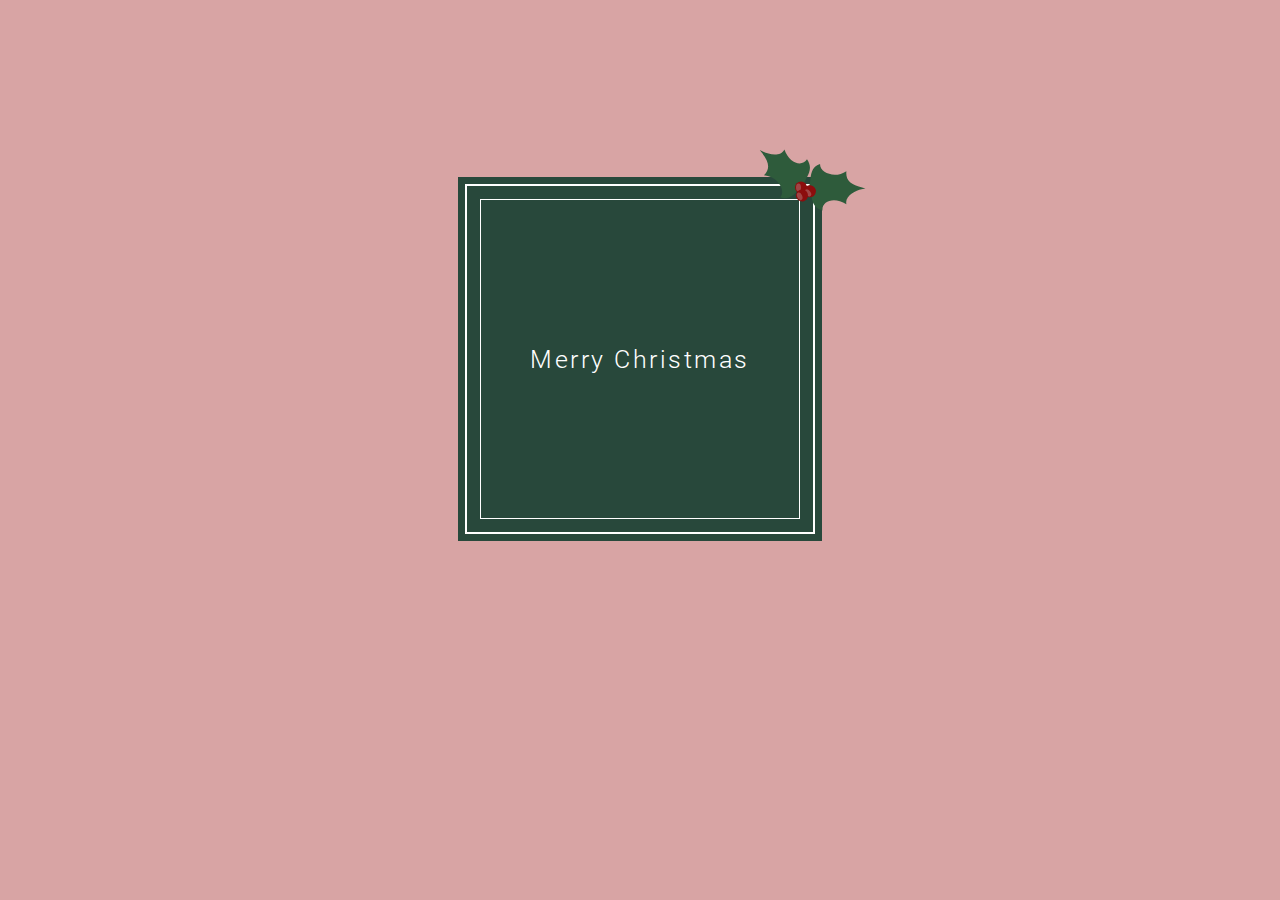
==== commit 35d0e9fa: "added testers and comments" ====
--- a/index.html
+++ b/index.html
@@ -7,7 +7,7 @@
     <link rel="preconnect" href="https://fonts.gstatic.com">
     <link rel="stylesheet" href="global.css">
     <link rel="stylesheet" href="snow.css">
-    <link rel="stylesheet" href="style.css">
+    <link rel="stylesheet" href="main.css">
    
     <title>A Useless Website</title>
 </head>
@@ -30,11 +30,11 @@
         <div class="container"></div>
         <section class="btns">
           <button class="slide-back slide-btn">❮  Prev</button>
-          <button type="button" class="slide-forward slide-btn">Next  ❯</button>
+          <button class="slide-forward slide-btn">Next  ❯</button>
         </section>
     </main>
-    <script src="app.js"></script>
-    <script src="snow.js"></script>
+    <script src="script/app.js"></script>
+    <script src="script/snow.js"></script>
 
 </body>
 </html>--- a/global.css
+++ b/global.css
@@ -36,8 +36,10 @@
 
 :root {
   --main-bg-color: #d8a4a4;
+  --bg-color-scroll: #101327;
   --box-color: #28483b;
   --button-color: #6c4343;
+  --white: rgb(255, 255, 255);
   --main-font: "Roboto", sans-serif;
   --snow-font: "Quicksand", sans-serif;
   --button-shadow: 0 0 0 3px rgba(255, 255, 255, 0.5),
@@ -83,8 +85,8 @@
 }
 
 .button-on-Dark {
-  border: 0.15rem solid white;
-  color: white;
+  border: 0.15rem solid var(--white);
+  color: var(--white);
 }
 
 @media screen and (min-width: 600px) {
--- a/snow.css
+++ b/snow.css
@@ -1,3 +1,17 @@
+header {
+  display: flex;
+  justify-content: center;
+  align-items: center;
+  margin-top: 2rem;
+  width: 100%;
+  height: 70px;
+}
+
+header button {
+  opacity: 0;
+  transition: opacity 1s ease;
+}
+
 .glow {
   text-shadow: 0 0 40px rgba(255, 255, 255, 0.541),
     0 0 4px rgba(255, 255, 255, 0.714), 0 0 50px #ffffff7e, 0 0 4px #ffffff8a,
@@ -20,7 +34,7 @@
 .snow-flake {
   height: 1px;
   animation: fall 30s linear forwards infinite;
-  color: white;
+  color: var(--white);
   font-family: var(--snow-font);
   font-weight: 300;
 }
--- a/main.css
+++ b/main.css
@@ -0,0 +1,178 @@
+.intro {
+  width: 260px;
+  height: 260px;
+  display: flex;
+  flex-direction: column;
+  justify-content: center;
+  align-items: center;
+  background-color: var(--box-color);
+  opacity: 1;
+  transition: 2s ease-in;
+  position: absolute;
+  z-index: 3;
+  color: var(--white);
+  box-shadow: 0px 0px 0px 7px var(--box-color);
+  border: 2px solid var(--white);
+}
+
+.box {
+  height: 230px;
+  width: 230px;
+  border: 1px solid var(--white);
+  display: flex;
+  justify-content: center;
+  align-items: center;
+}
+
+h1 {
+  text-align: center;
+  overflow: hidden;
+  white-space: nowrap;
+  letter-spacing: 0.1em;
+  animation: animated-text 2s 0.3s ease-in both;
+  font-size: 1.4rem;
+  font-weight: 300;
+  font-family: var(--main-font);
+}
+
+@keyframes animated-text {
+  from {
+    width: 0;
+  }
+  to {
+    width: 100%;
+  }
+}
+
+main {
+  height: 100%;
+  width: 100%;
+  display: flex;
+  flex-direction: column;
+  align-items: center;
+  justify-content: center;
+  overflow: hidden;
+}
+
+.leef {
+  position: relative;
+  left: 124px;
+  top: 34px;
+  z-index: 4;
+}
+.leef svg {
+  transition: 0.5s ease;
+}
+
+.spin {
+  animation: spin 0.5s linear infinite;
+}
+
+@keyframes spin {
+  from {
+    transform: rotate(0);
+  }
+  to {
+    transform: rotate(360deg);
+  }
+}
+
+.animation-leef {
+  animation: rotate 1s ease-in-out;
+}
+
+@keyframes rotate {
+  0% {
+    transform: rotate(0deg);
+  }
+  50% {
+    transform: rotate(15deg);
+  }
+  100% {
+    transform: rotate(0deg);
+  }
+}
+
+.slide-show {
+  height: 100%;
+  width: 260px;
+  display: flex;
+  flex-direction: column;
+  align-items: center;
+}
+
+.container {
+  background-color: var(--box-color);
+  display: none;
+  width: 260px;
+  height: 260px;
+  overflow-x: scroll;
+  scroll-behavior: smooth;
+  overflow-y: hidden;
+  scroll-snap-points-x: repeat(100%);
+  scroll-snap-type: x mandatory;
+  -ms-overflow-style: none;
+  scrollbar-width: none;
+  position: relative;
+  z-index: 2;
+  box-shadow: 0px 0px 0px 7px var(--box-color);
+  border: 2px solid var(--white);
+}
+.container::-webkit-scrollbar {
+  display: none;
+}
+
+video {
+  width: 100%;
+  height: 100%;
+  object-fit: cover;
+  animation: fade 4s ease-in;
+}
+.child {
+  scroll-snap-align: center;
+}
+
+.btns {
+  display: flex;
+  opacity: 0;
+  transition: 1s ease-in;
+  padding-top: 0.7rem;
+}
+
+.slide-btn {
+  margin: 1.5rem;
+}
+
+@keyframes fade {
+  0% {
+    opacity: 0;
+  }
+  50% {
+    opacity: 0;
+  }
+  100% {
+    opacity: 1;
+  }
+}
+
+@media screen and (min-width: 600px) {
+  .slide-show {
+    width: 350px;
+  }
+  .intro {
+    width: 350px;
+    height: 350px;
+  }
+  .box {
+    height: 320px;
+    width: 320px;
+  }
+  .container {
+    width: 350px;
+    height: 350px;
+  }
+  .leef {
+    left: 165px;
+    top: 34px;
+  }
+}
